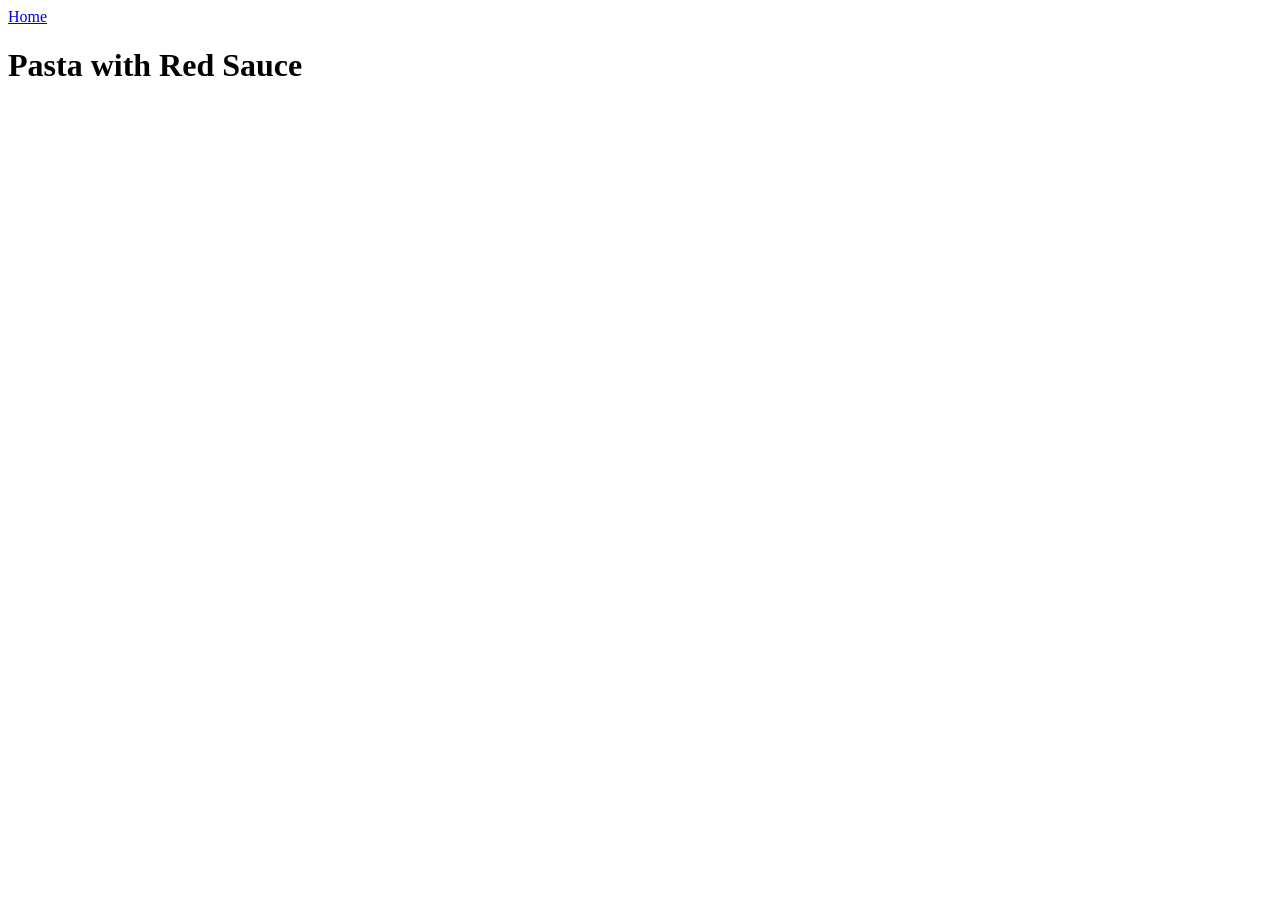
==== recipes/pasta.html @ 8e5ddf58 "Create pasta recipe page with links to index Create pasta recipe page. Add link to index from pasta " ====
<!DOCTYPE html>
<html lang="en">
<head>
    <meta charset="UTF-8">
    <meta name="viewport" content="width=device-width, initial-scale=1.0">
    <title>Pasta Recipe</title>
</head>
<body>
    <a href="../index.html">Home</a>
    <h1>Pasta with Red Sauce</h1>
</body>
</html>
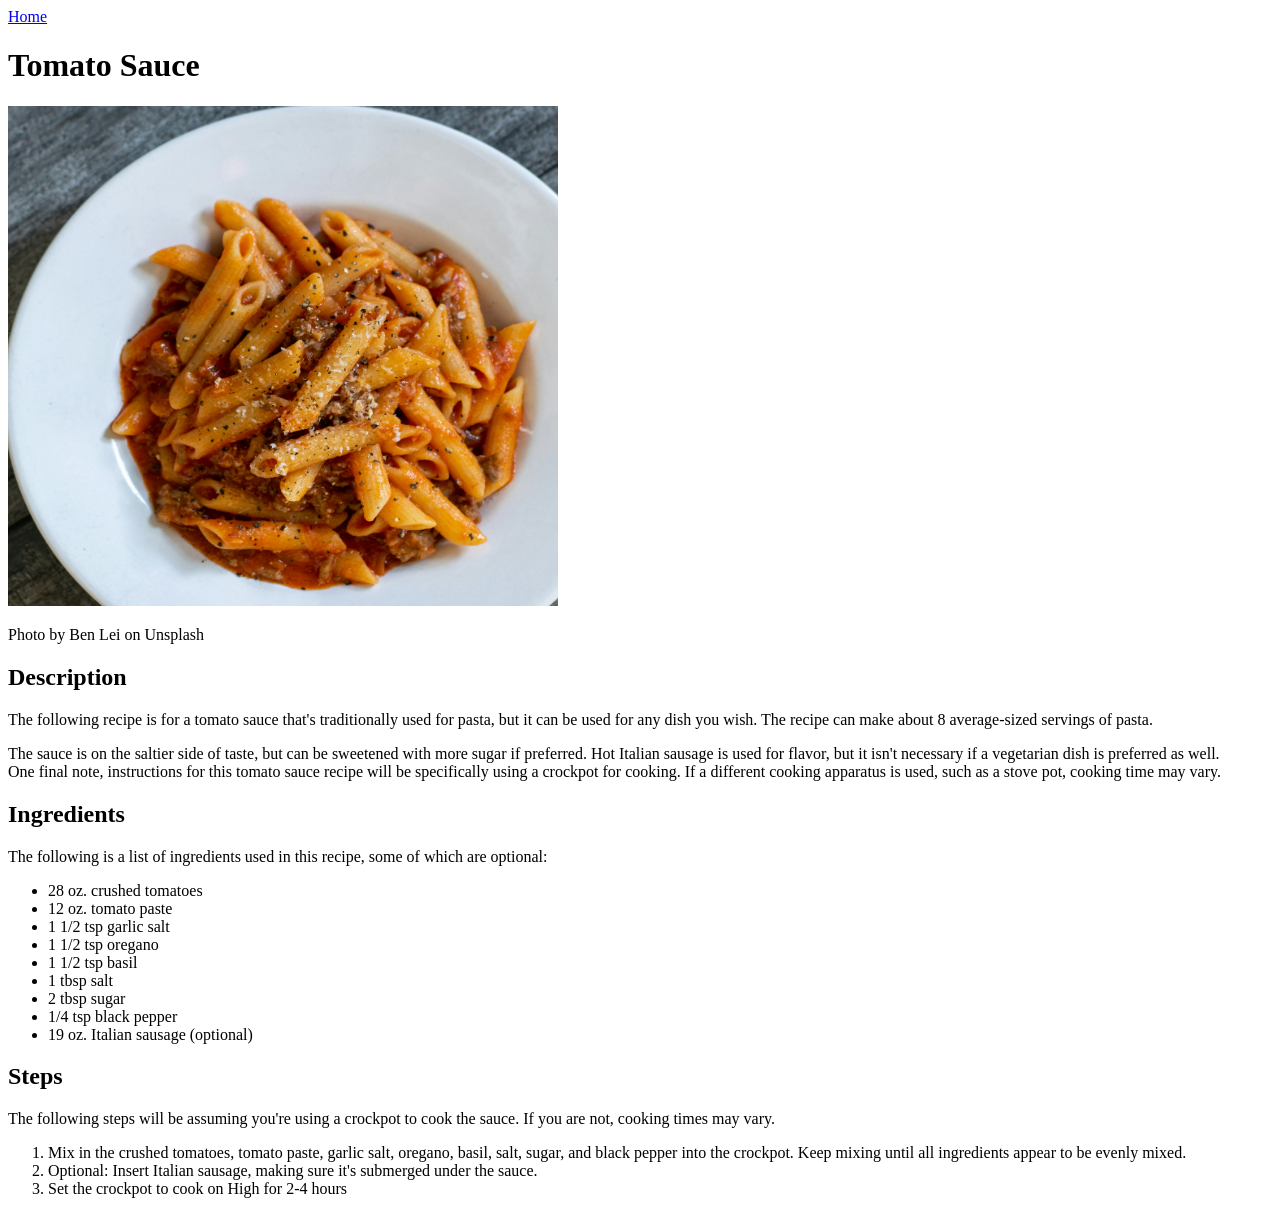
==== commit 990db87e: "Add new tomato sauce recipe page w/ link to index A new page was created for a tomato sauce recipe, " ====
--- a/recipes/pasta.html
+++ b/recipes/pasta.html
@@ -7,6 +7,36 @@
 </head>
 <body>
     <a href="../index.html">Home</a>
-    <h1>Pasta with Red Sauce</h1>
+    <h1>Tomato Sauce</h1>
+    <img src="../images/pasta.jpg" alt="Pasta with Tomato Sauce" height="500" width="550">
+    <p>Photo by Ben Lei on Unsplash</p>
+
+    <h2>Description</h2>
+    <p>The following recipe is for a tomato sauce that's traditionally used for pasta, but it can be used for any dish you wish. The recipe can make about 8 average-sized servings of pasta.</p>
+    <p>The sauce is on the saltier side of taste, but can be sweetened with more sugar if preferred. Hot Italian sausage is used for flavor, but it isn't necessary if a vegetarian dish is preferred as well.<br>
+    One final note, instructions for this tomato sauce recipe will be specifically using a crockpot for cooking. If a different cooking apparatus is used, such as a stove pot, cooking time may vary.
+    </p>
+
+    <h2>Ingredients</h2>
+    <p>The following is a list of ingredients used in this recipe, some of which are optional:</p>
+    <ul>
+        <li>28 oz. crushed tomatoes</li>
+        <li>12 oz. tomato paste</li>
+        <li>1 1/2 tsp garlic salt</li>
+        <li>1 1/2 tsp oregano</li>
+        <li>1 1/2 tsp basil</li>
+        <li>1 tbsp salt</li>
+        <li>2 tbsp sugar</li>
+        <li>1/4 tsp black pepper</li>
+        <li>19 oz. Italian sausage (optional)</li>
+    </ul>
+
+    <h2>Steps</h2>
+    <p>The following steps will be assuming you're using a crockpot to cook the sauce. If you are not, cooking times may vary.</p>
+    <ol>
+        <li>Mix in the crushed tomatoes, tomato paste, garlic salt, oregano, basil, salt, sugar, and black pepper into the crockpot. Keep mixing until all ingredients appear to be evenly mixed.</li>
+        <li>Optional: Insert Italian sausage, making sure it's submerged under the sauce.</li>
+        <li>Set the crockpot to cook on High for 2-4 hours</li>
+    </ol>
 </body>
 </html>
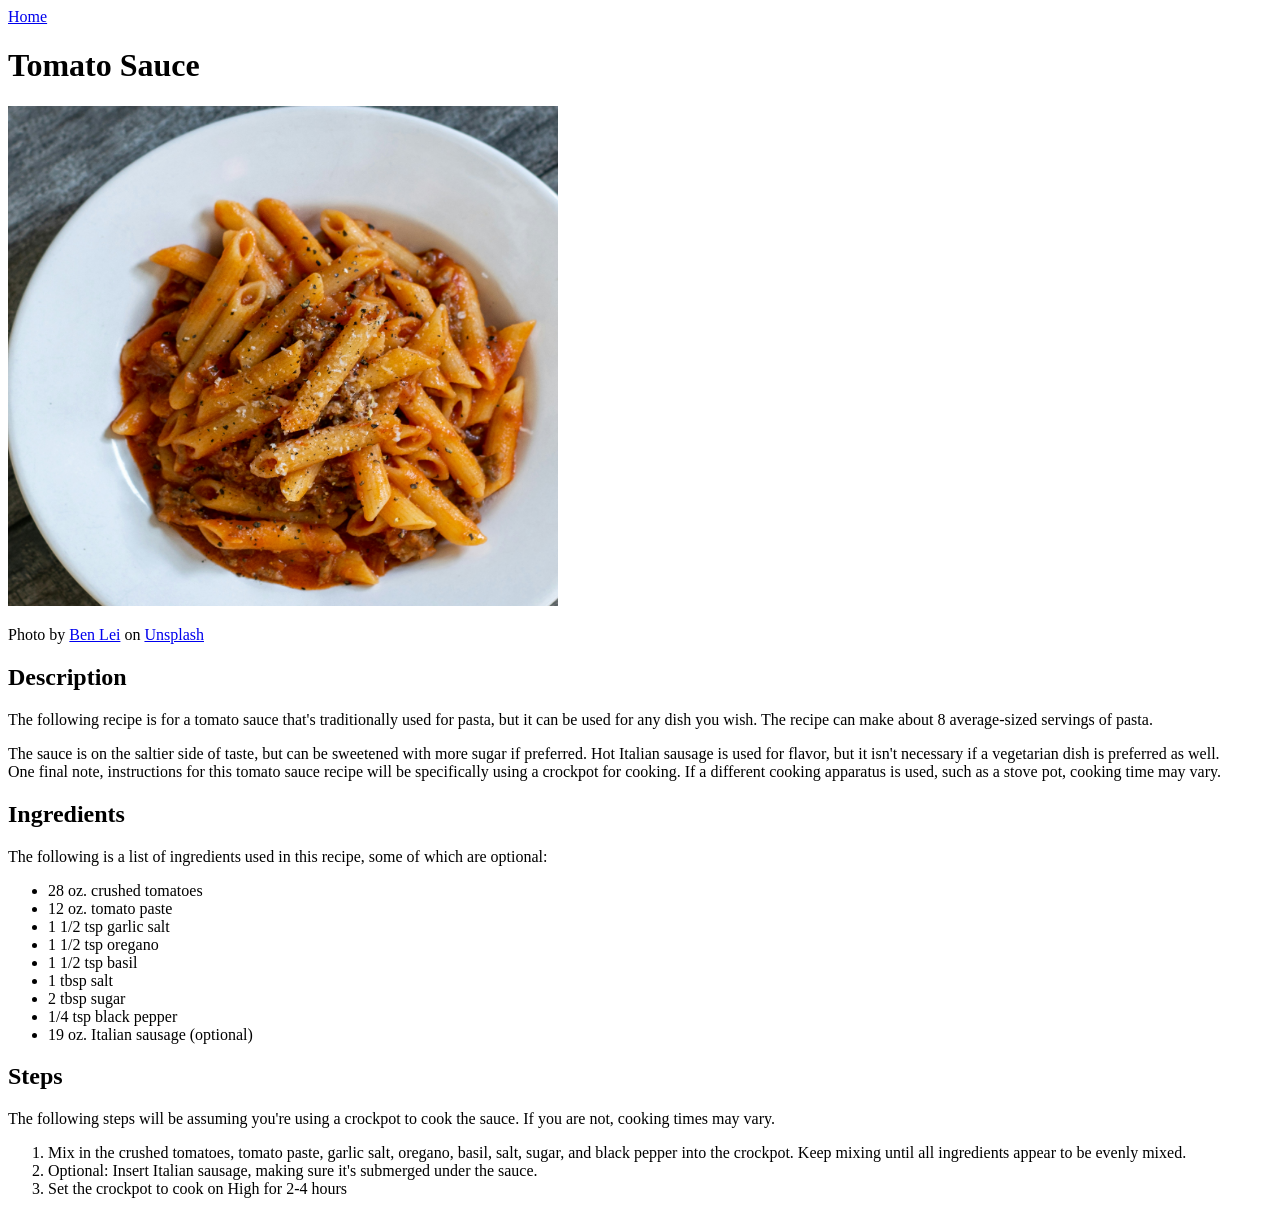
==== commit 19fd6950: "Update attribution for pasta photo Original photo attribution was missing links to the photographer'" ====
--- a/recipes/pasta.html
+++ b/recipes/pasta.html
@@ -3,13 +3,13 @@
 <head>
     <meta charset="UTF-8">
     <meta name="viewport" content="width=device-width, initial-scale=1.0">
-    <title>Pasta Recipe</title>
+    <title>Tomato Sauce Recipe</title>
 </head>
 <body>
     <a href="../index.html">Home</a>
     <h1>Tomato Sauce</h1>
     <img src="../images/pasta.jpg" alt="Pasta with Tomato Sauce" height="500" width="550">
-    <p>Photo by Ben Lei on Unsplash</p>
+    <p>Photo by <a href="https://unsplash.com/@bleiplays33?utm_source=unsplash&utm_medium=referral&utm_content=creditCopyText">Ben Lei</a> on <a href="https://unsplash.com/photos/potato-fries-on-white-ceramic-plate-flFd8L7_B3g?utm_source=unsplash&utm_medium=referral&utm_content=creditCopyText">Unsplash</a></p>
 
     <h2>Description</h2>
     <p>The following recipe is for a tomato sauce that's traditionally used for pasta, but it can be used for any dish you wish. The recipe can make about 8 average-sized servings of pasta.</p>
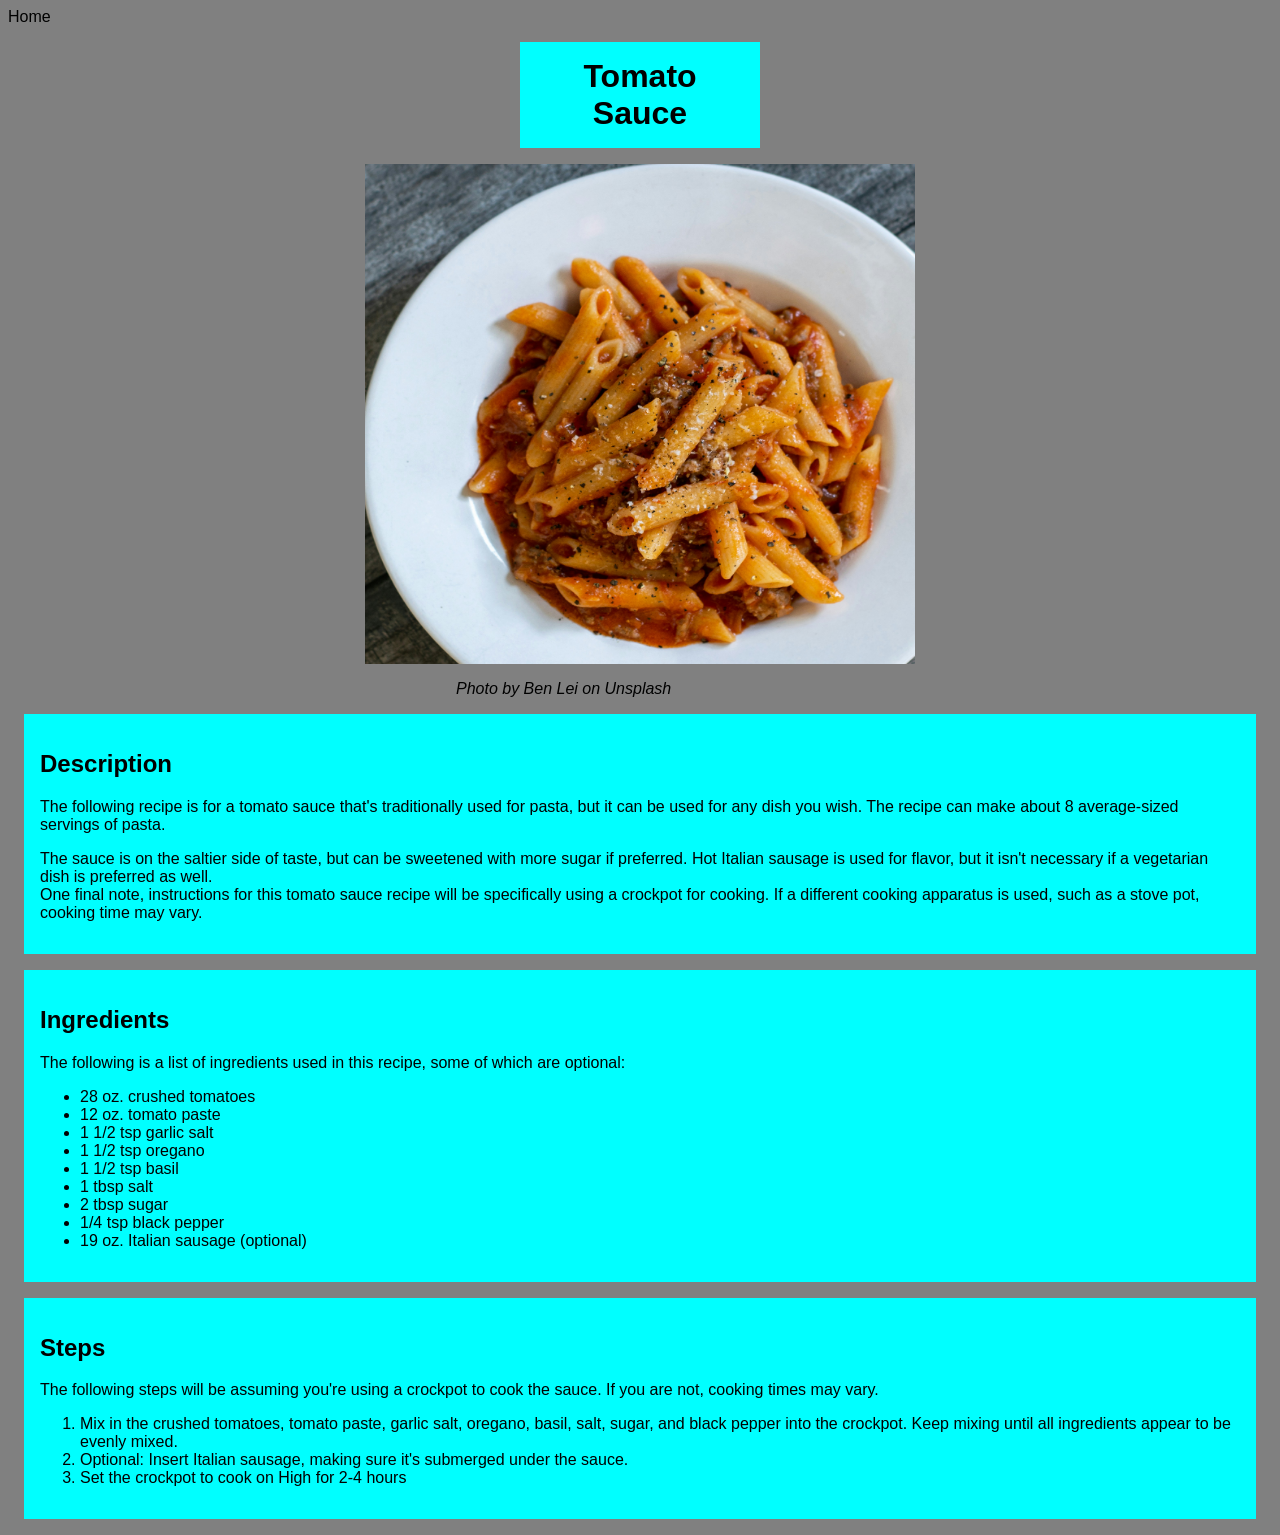
==== commit d94022f8: "Add CSS styling to all web pages Created a new CSS file to add styling to all web pages. This includ" ====
--- a/recipes/pasta.html
+++ b/recipes/pasta.html
@@ -4,39 +4,47 @@
     <meta charset="UTF-8">
     <meta name="viewport" content="width=device-width, initial-scale=1.0">
     <title>Tomato Sauce Recipe</title>
+    <link rel="stylesheet" href="../style.css">
 </head>
 <body>
     <a href="../index.html">Home</a>
     <h1>Tomato Sauce</h1>
+
     <img src="../images/pasta.jpg" alt="Pasta with Tomato Sauce" height="500" width="550">
-    <p>Photo by <a href="https://unsplash.com/@bleiplays33?utm_source=unsplash&utm_medium=referral&utm_content=creditCopyText">Ben Lei</a> on <a href="https://unsplash.com/photos/potato-fries-on-white-ceramic-plate-flFd8L7_B3g?utm_source=unsplash&utm_medium=referral&utm_content=creditCopyText">Unsplash</a></p>
+    <p id="attribution_pasta">Photo by <a href="https://unsplash.com/@bleiplays33?utm_source=unsplash&utm_medium=referral&utm_content=creditCopyText" target="_blank" rel="noreferrer">Ben Lei</a> on <a href="https://unsplash.com/photos/potato-fries-on-white-ceramic-plate-flFd8L7_B3g?utm_source=unsplash&utm_medium=referral&utm_content=creditCopyText" target="_blank" rel="noreferrer">Unsplash</a></p>
 
-    <h2>Description</h2>
-    <p>The following recipe is for a tomato sauce that's traditionally used for pasta, but it can be used for any dish you wish. The recipe can make about 8 average-sized servings of pasta.</p>
-    <p>The sauce is on the saltier side of taste, but can be sweetened with more sugar if preferred. Hot Italian sausage is used for flavor, but it isn't necessary if a vegetarian dish is preferred as well.<br>
-    One final note, instructions for this tomato sauce recipe will be specifically using a crockpot for cooking. If a different cooking apparatus is used, such as a stove pot, cooking time may vary.
-    </p>
+    <div class="description">
+        <h2>Description</h2>
+        <p>The following recipe is for a tomato sauce that's traditionally used for pasta, but it can be used for any dish you wish. The recipe can make about 8 average-sized servings of pasta.</p>
+        <p>The sauce is on the saltier side of taste, but can be sweetened with more sugar if preferred. Hot Italian sausage is used for flavor, but it isn't necessary if a vegetarian dish is preferred as well.<br>
+        One final note, instructions for this tomato sauce recipe will be specifically using a crockpot for cooking. If a different cooking apparatus is used, such as a stove pot, cooking time may vary.
+        </p>
+    </div>
 
-    <h2>Ingredients</h2>
-    <p>The following is a list of ingredients used in this recipe, some of which are optional:</p>
-    <ul>
-        <li>28 oz. crushed tomatoes</li>
-        <li>12 oz. tomato paste</li>
-        <li>1 1/2 tsp garlic salt</li>
-        <li>1 1/2 tsp oregano</li>
-        <li>1 1/2 tsp basil</li>
-        <li>1 tbsp salt</li>
-        <li>2 tbsp sugar</li>
-        <li>1/4 tsp black pepper</li>
-        <li>19 oz. Italian sausage (optional)</li>
-    </ul>
+    <div class="ingredients">
+        <h2>Ingredients</h2>
+        <p>The following is a list of ingredients used in this recipe, some of which are optional:</p>
+        <ul>
+            <li>28 oz. crushed tomatoes</li>
+            <li>12 oz. tomato paste</li>
+            <li>1 1/2 tsp garlic salt</li>
+            <li>1 1/2 tsp oregano</li>
+            <li>1 1/2 tsp basil</li>
+            <li>1 tbsp salt</li>
+            <li>2 tbsp sugar</li>
+            <li>1/4 tsp black pepper</li>
+            <li>19 oz. Italian sausage (optional)</li>
+        </ul>
+    </div>
 
-    <h2>Steps</h2>
-    <p>The following steps will be assuming you're using a crockpot to cook the sauce. If you are not, cooking times may vary.</p>
-    <ol>
-        <li>Mix in the crushed tomatoes, tomato paste, garlic salt, oregano, basil, salt, sugar, and black pepper into the crockpot. Keep mixing until all ingredients appear to be evenly mixed.</li>
-        <li>Optional: Insert Italian sausage, making sure it's submerged under the sauce.</li>
-        <li>Set the crockpot to cook on High for 2-4 hours</li>
-    </ol>
+    <div class="steps">
+        <h2>Steps</h2>
+        <p>The following steps will be assuming you're using a crockpot to cook the sauce. If you are not, cooking times may vary.</p>
+        <ol>
+            <li>Mix in the crushed tomatoes, tomato paste, garlic salt, oregano, basil, salt, sugar, and black pepper into the crockpot. Keep mixing until all ingredients appear to be evenly mixed.</li>
+            <li>Optional: Insert Italian sausage, making sure it's submerged under the sauce.</li>
+            <li>Set the crockpot to cook on High for 2-4 hours</li>
+        </ol>
+    </div>
 </body>
 </html>
--- a/style.css
+++ b/style.css
@@ -0,0 +1,54 @@
+body {
+    background-color: grey;
+    font-family: Arial, Helvetica, sans-serif
+}
+
+h1 {
+    background-color:aqua;
+    text-align: center;
+    padding: 16px;
+    margin: 16px 40vw;
+}
+
+a {
+    color: black;
+    text-decoration: none;
+}
+
+img {
+    display: block;
+    margin: 0 auto;
+}
+
+#attribution_salad {
+    padding: 0 33.5vw;
+    font-style: italic;
+}
+
+#attribution_pasta {
+    padding: 0 35vw;
+    font-style: italic;
+}
+
+#attribution_steak {
+    padding: 0 35vw;
+    font-style: italic;
+}
+
+div.description {
+    background-color: aqua;
+    padding: 16px;
+    margin: 16px;
+}
+
+div.ingredients {
+    background-color: aqua;
+    padding: 16px;
+    margin: 16px;
+}
+
+div.steps {
+    background-color: aqua;
+    padding: 16px;
+    margin: 16px;
+}
